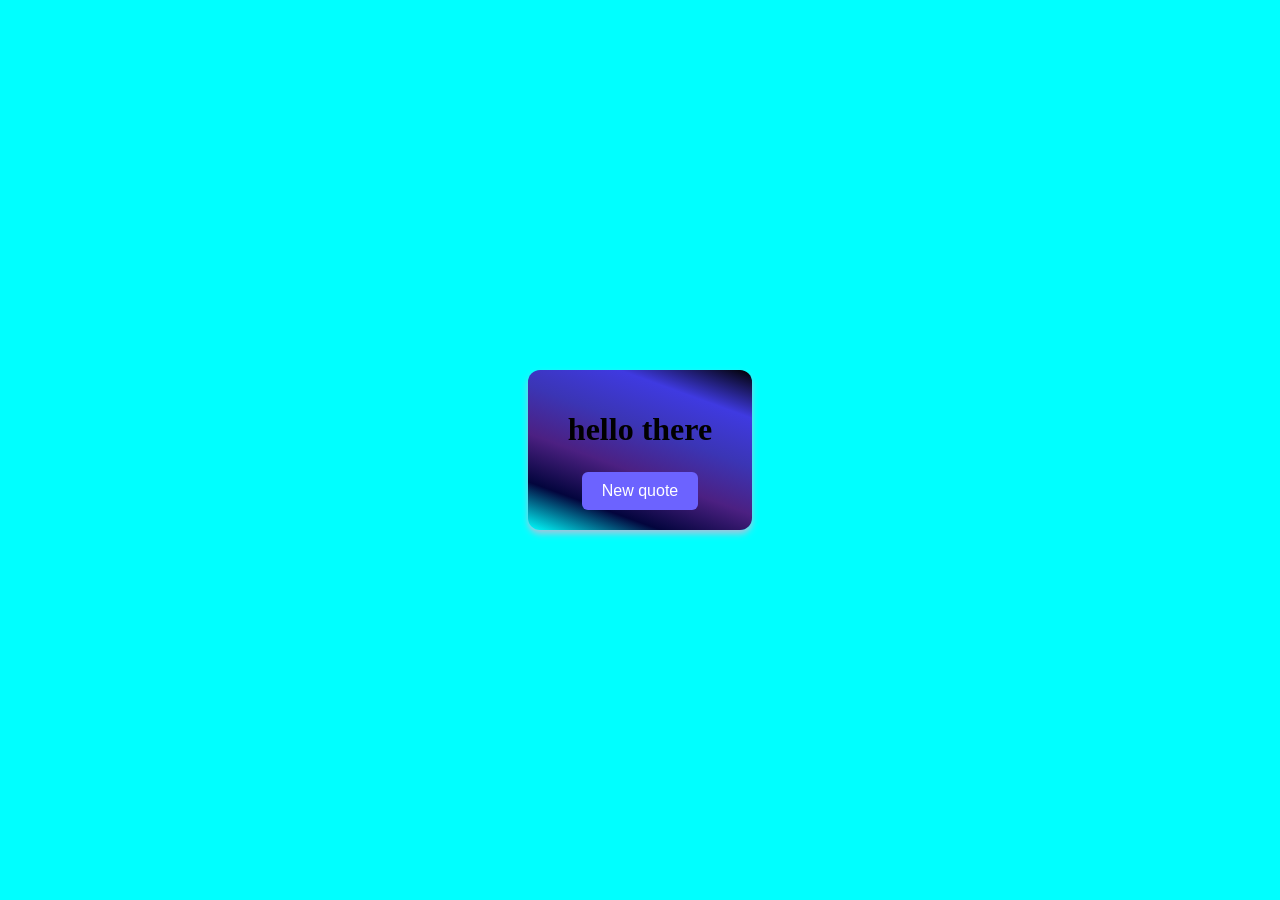
==== Sprint-3/quote-generator/index.html @ 4fbffd00 "added title html and container for quotes" ====
<!DOCTYPE html>
<html lang="en">
  <head>
    <meta charset="UTF-8" />
    <meta name="viewport" content="width=device-width, initial-scale=1.0" />
    <link rel="stylesheet" href="style.css">
    <title>Quote generator app</title>
    <script defer src="quotes.js"></script>
  </head>
  <body>
    <div id="container-quote">
      <h1>hello there</h1>
      <p id="quote"></p>
      <p id="author"></p>
      <button type="button" id="new-quote">New quote</button>
    </div>
  </body>
</html>
---- Sprint-3/quote-generator/style.css ----
/** Write your CSS in here **/
body {
    background-color: aqua;
    background-image: url("/Sprint-3/quote-generator/stars.webp");
    background-size: cover;
    text-align: center;
    padding: 30px;
    height: 100vh;
    margin: 0;
    padding: 0;
    display: flex;
    justify-content: center;
    align-items: center;
}

#container-quote {
    background: linear-gradient(200deg, #000000,#3f3ae1, #3b35b5, #4c2082, #03053d, #00000000);
    padding: 20px 40px;
    border-radius: 12px;
    box-shadow: 0 4px 6px rgb(163, 198, 221);
    text-align: center;   
}

.quote-box {
    background-color: rgba(59, 94, 3, 0.1);
    padding: 20px;
    border-radius: 8px;
    margin-bottom: 20px;
}

#quote{
    font-size: 1.5rem;
    font-style: italic;
    color: #ffeb3b;
}

#author{
    font-size: 1.2rem;
    font-weight: bold;
    font-family: italic;
    color: #ffeb3b
}

h1{
    font-size: 2rem;
    margin-bottom: 20px;
}

button {
    background-color: #6c63ff;
    color: white;
    border: none;
    border-radius: 6px;
    padding: 10px 20px;
    font-size: 16px;
    cursor: pointer;
    transition: background-color 0.3s ease, transform 0.2s ease;
}

button:hover {
    background-color: #5753d3;
    transform: translateY(-2px);
}

button:active {
    background-color: #4b47b0;
    transform: translateY(0);
}
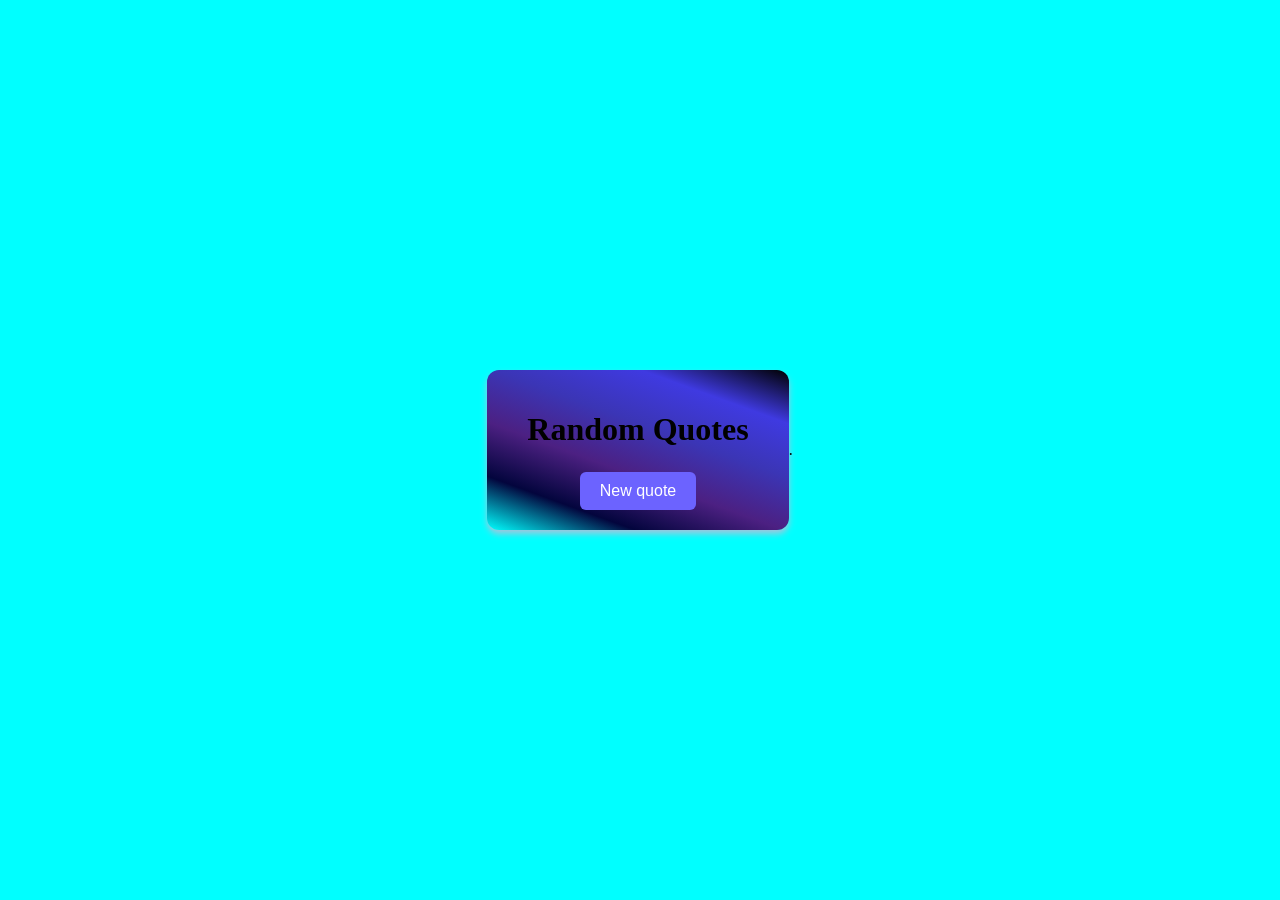
==== commit d53d754a: "changed the color of the container quotes and button" ====
--- a/Sprint-3/quote-generator/index.html
+++ b/Sprint-3/quote-generator/index.html
@@ -9,10 +9,11 @@
   </head>
   <body>
     <div id="container-quote">
-      <h1>hello there</h1>
+      <h1>Random Quotes</h1>
       <p id="quote"></p>
       <p id="author"></p>
       <button type="button" id="new-quote">New quote</button>
     </div>
+  <script defer src="quotes.js"></script>.
   </body>
 </html>
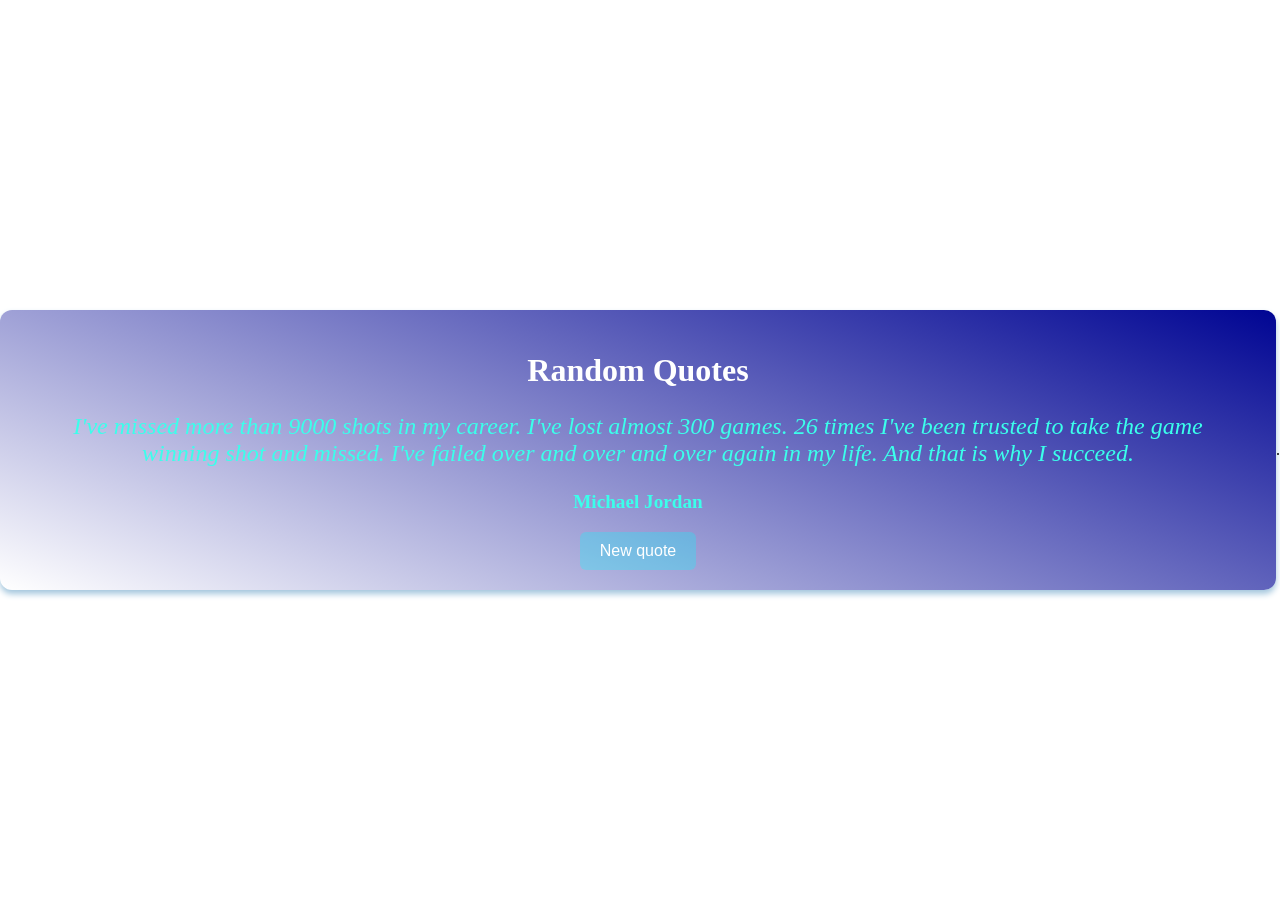
==== commit d050ef79: "added class to button" ====
--- a/Sprint-3/quote-generator/index.html
+++ b/Sprint-3/quote-generator/index.html
@@ -10,9 +10,9 @@
   <body>
     <div id="container-quote">
       <h1>Random Quotes</h1>
-      <p id="quote"></p>
-      <p id="author"></p>
-      <button type="button" id="new-quote">New quote</button>
+        <p id="quote"></p>
+        <p id="author"></p>
+      <button class="btn" type="button" id="new-quote">New quote</button>
     </div>
   <script defer src="quotes.js"></script>.
   </body>
--- a/Sprint-3/quote-generator/style.css
+++ b/Sprint-3/quote-generator/style.css
@@ -1,6 +1,5 @@
 /** Write your CSS in here **/
 body {
-    background-color: aqua;
     background-image: url("/Sprint-3/quote-generator/stars.webp");
     background-size: cover;
     text-align: center;
@@ -14,7 +13,7 @@
 }
 
 #container-quote {
-    background: linear-gradient(200deg, #000000,#3f3ae1, #3b35b5, #4c2082, #03053d, #00000000);
+    background: linear-gradient(200deg, #000593, #00000000);
     padding: 20px 40px;
     border-radius: 12px;
     box-shadow: 0 4px 6px rgb(163, 198, 221);
@@ -22,7 +21,8 @@
 }
 
 .quote-box {
-    background-color: rgba(59, 94, 3, 0.1);
+    background-color: rgb(59, 94, 3);
+    color: white;
     padding: 20px;
     border-radius: 8px;
     margin-bottom: 20px;
@@ -31,23 +31,25 @@
 #quote{
     font-size: 1.5rem;
     font-style: italic;
-    color: #ffeb3b;
+    color: #3bffeb;
 }
 
 #author{
     font-size: 1.2rem;
     font-weight: bold;
     font-family: italic;
-    color: #ffeb3b
+    color: #3bffeb;
+    text-overflow: white;
 }
 
 h1{
     font-size: 2rem;
     margin-bottom: 20px;
+    color: white;
 }
 
 button {
-    background-color: #6c63ff;
+    background-color: #03fbff45;
     color: white;
     border: none;
     border-radius: 6px;
@@ -58,11 +60,13 @@
 }
 
 button:hover {
-    background-color: #5753d3;
+    background-color: #02ffe6;
     transform: translateY(-2px);
+    color: blue;
+    font-weight: bold;
 }
 
 button:active {
-    background-color: #4b47b0;
-    transform: translateY(0);
+    /* background-color: #4b47b0; */
+    transform: translateY(0);               
 }
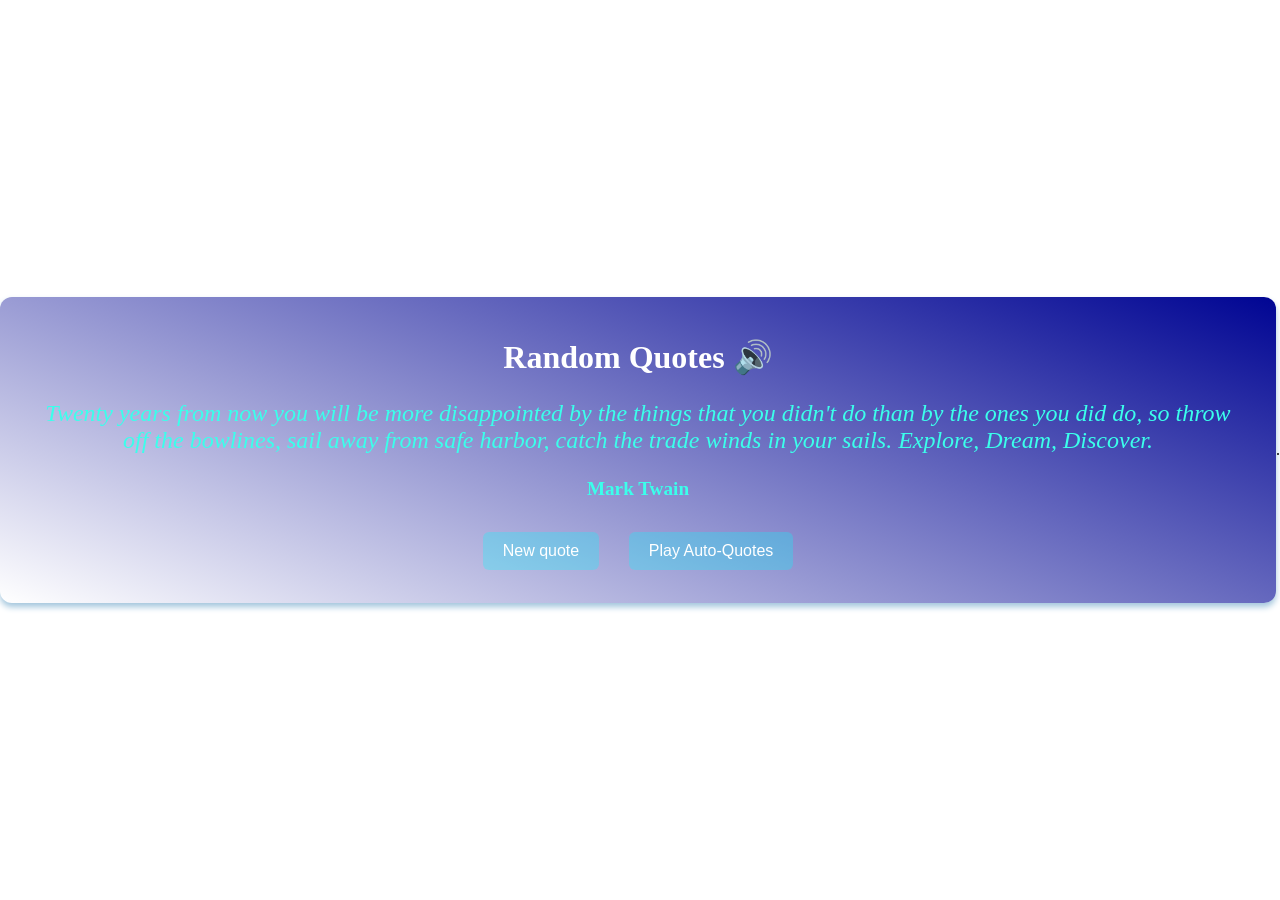
==== commit 275c3d40: "added emoji sound to title" ====
--- a/Sprint-3/quote-generator/index.html
+++ b/Sprint-3/quote-generator/index.html
@@ -9,7 +9,7 @@
   </head>
   <body>
     <div id="container-quote">
-      <h1>Random Quotes</h1>
+      <h1>Random Quotes 🔊</h1>
         <p id="quote"></p>
         <p id="author"></p>
       <button class="btn" type="button" id="new-quote">New quote</button>
--- a/Sprint-3/quote-generator/style.css
+++ b/Sprint-3/quote-generator/style.css
@@ -17,11 +17,17 @@
     padding: 20px 40px;
     border-radius: 12px;
     box-shadow: 0 4px 6px rgb(163, 198, 221);
-    text-align: center;   
+
+}
+
+h1 {
+    font-size: 2rem;
+    margin-bottom: 20px;
+    color: white;
 }
 
 .quote-box {
-    background-color: rgb(59, 94, 3);
+    background-color: rgba(63, 59, 88, 0.286);
     color: white;
     padding: 20px;
     border-radius: 8px;
@@ -42,13 +48,7 @@
     text-overflow: white;
 }
 
-h1{
-    font-size: 2rem;
-    margin-bottom: 20px;
-    color: white;
-}
-
-button {
+.btn {
     background-color: #03fbff45;
     color: white;
     border: none;
@@ -57,16 +57,18 @@
     font-size: 16px;
     cursor: pointer;
     transition: background-color 0.3s ease, transform 0.2s ease;
+    margin: 0.8rem;
 }
 
-button:hover {
+.btn:hover {
     background-color: #02ffe6;
     transform: translateY(-2px);
     color: blue;
     font-weight: bold;
+
 }
 
-button:active {
+.btn:active {
     /* background-color: #4b47b0; */
     transform: translateY(0);               
 }
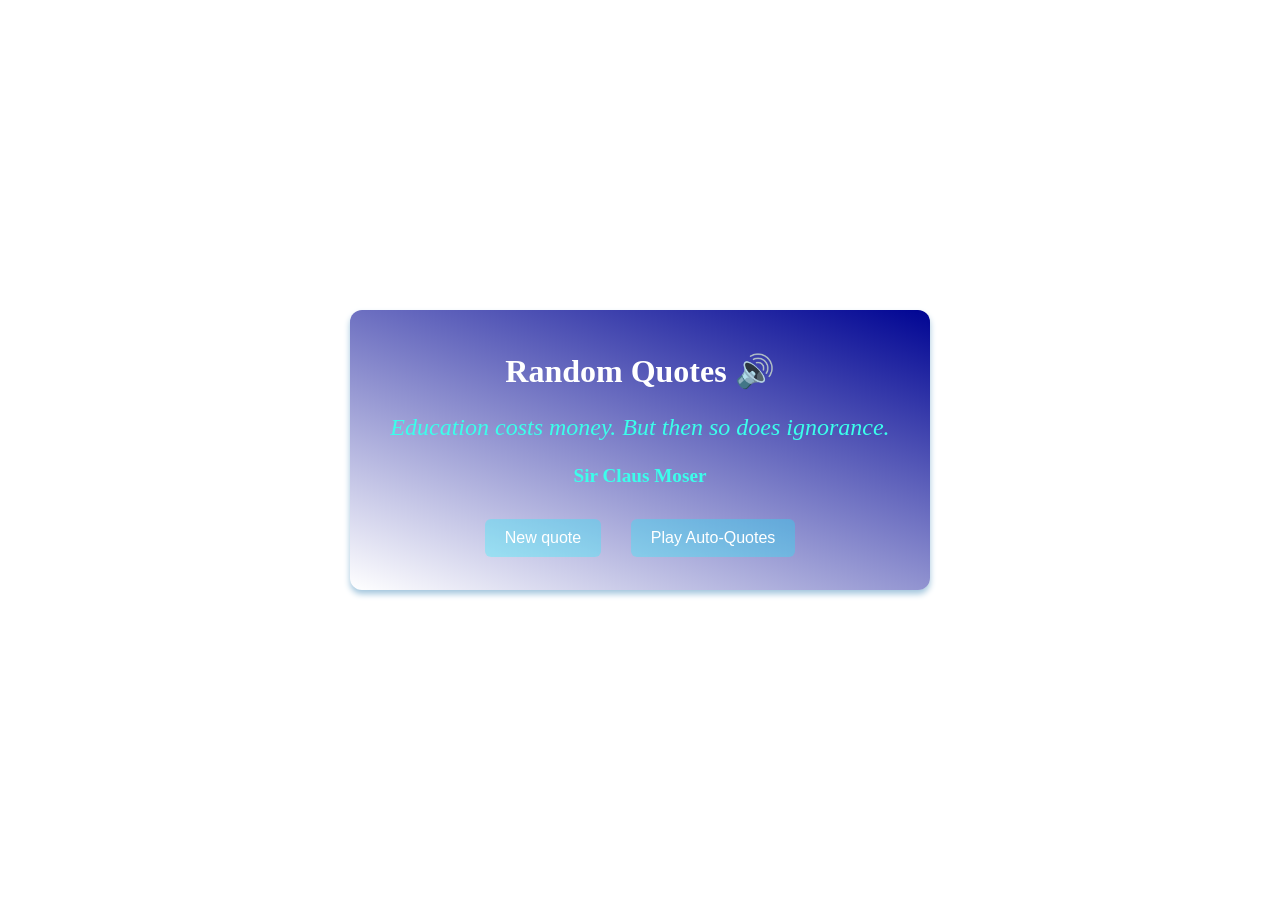
==== commit a2e46771: "fixed bug with the background sound removing the script tag in the html" ====
--- a/Sprint-3/quote-generator/index.html
+++ b/Sprint-3/quote-generator/index.html
@@ -14,6 +14,5 @@
         <p id="author"></p>
       <button class="btn" type="button" id="new-quote">New quote</button>
     </div>
-  <script defer src="quotes.js"></script>.
   </body>
 </html>
--- a/Sprint-3/quote-generator/style.css
+++ b/Sprint-3/quote-generator/style.css
@@ -1,6 +1,6 @@
 /** Write your CSS in here **/
 body {
-    background-image: url("/Sprint-3/quote-generator/stars.webp");
+    background-image: url("/Sprint-3/quote-generator/assets/stars.webp");
     background-size: cover;
     text-align: center;
     padding: 30px;
@@ -14,6 +14,7 @@
 
 #container-quote {
     background: linear-gradient(200deg, #000593, #00000000);
+    margin: 2rem;
     padding: 20px 40px;
     border-radius: 12px;
     box-shadow: 0 4px 6px rgb(163, 198, 221);
